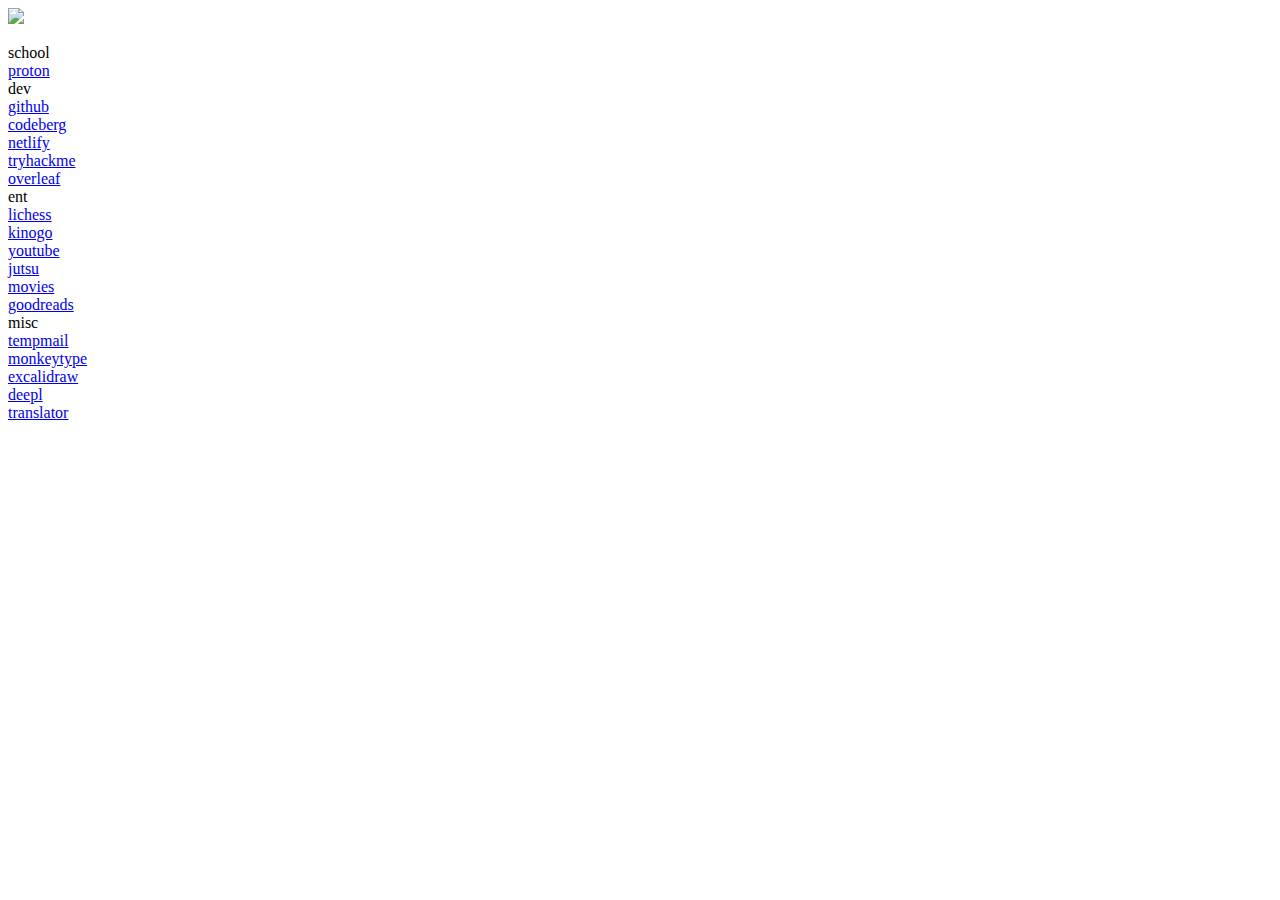
==== home/ghost/gui/firefox/index.html @ c44fe7f5 "variables & remove unsec password usage" ====
<!DOCTYPE html>
<html lang="en">

<head>
    <meta charset="UTF-8">
    <title>New Tab</title>
    <link rel="icon" href="images/arch-logo-od.png" type="image/x-icon">
    <link rel="stylesheet" type="text/css" href="styles.css">
</head>

<body>
    <div class="container">
        <div class="left-container">
            <div class="gif">
                <img src="images/cat.gif" />
            </div>
        </div>

        <div class="right-container">
            <div class="head">
                <p><span id="time"></span></span></p>
            </div>

            <div class="bookmarks">
                <div class="category">
                    <div class="links">
                        <li class="title">school</li>
                        <li><a href="https://proton.me">proton</a></li>
                    </div>
                </div>

                <div class="category">
                    <div class="links">
                        <li class="title">dev</li>
                        <li><a href="https://github.com/">github</a></li>
                        <li><a href="https://codeberg.org">codeberg</a></li>
                        <li><a href="https://www.netlify.com/">netlify</a></li>
                        <li><a href="https://tryhackme.com/login">tryhackme</a></li>
                        <li><a href="https://www.overleaf.com/project">overleaf</a></li>
                    </div>
                </div>

                <div class="category">
                    <div class="links">
                        <li class="title">ent</li>
                        <li><a href="https://lichess.org/">lichess</a></li>
                        <li><a href="https://kinogo.com/">kinogo</a></li>
                        <li><a href="https://youtube.com">youtube</a></li>
                        <li><a href="https://jut.su">jutsu</a></li>
                        <li><a href="https://www.soap2day.ac/">movies</a></li>
                        <li><a href="https://www.goodreads.com/">goodreads</a></li>
                    </div>
                </div>

                <div class="category">
                    <div class="links">
                        <li class="title">misc</li>
                        <li><a href="https://tempmail.email/">tempmail</a></li>
                        <li><a href="https://monkeytype.com/">monkeytype</a></li>
                        <li><a href="https://excalidraw.com/">excalidraw</a></li>
                        <li><a href="https://deepl.com/">deepl</a></li>
                        <li><a href="https://latin-translator.com/">translator</a></li>
                    </div>
                </div>
            </div>
        </div>
    </div>
    <script src="script.js"></script>
</body>

</html>
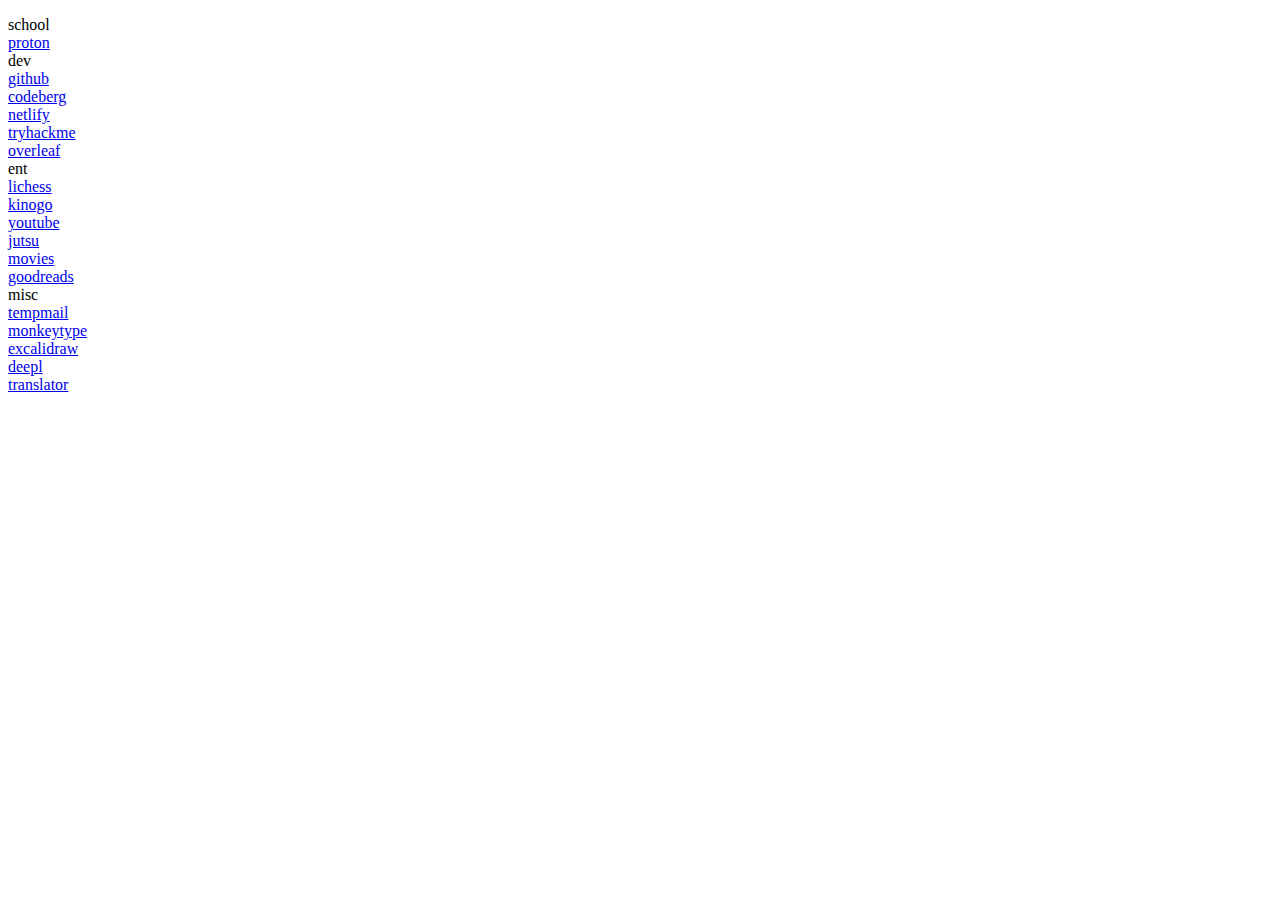
==== commit fc84c97d: "add direnv" ====
--- a/home/ghost/gui/firefox/index.html
+++ b/home/ghost/gui/firefox/index.html
@@ -1,19 +1,9 @@
 <!DOCTYPE html>
 <html lang="en">
-
-<head>
-    <meta charset="UTF-8">
-    <title>New Tab</title>
-    <link rel="icon" href="images/arch-logo-od.png" type="image/x-icon">
-    <link rel="stylesheet" type="text/css" href="styles.css">
-</head>
 
 <body>
     <div class="container">
         <div class="left-container">
-            <div class="gif">
-                <img src="images/cat.gif" />
-            </div>
         </div>
 
         <div class="right-container">
@@ -43,10 +33,10 @@
                 <div class="category">
                     <div class="links">
                         <li class="title">ent</li>
-                        <li><a href="https://lichess.org/">lichess</a></li>
-                        <li><a href="https://kinogo.com/">kinogo</a></li>
-                        <li><a href="https://youtube.com">youtube</a></li>
-                        <li><a href="https://jut.su">jutsu</a></li>
+                        <li><a href="https://www.lichess.org/">lichess</a></li>
+                        <li><a href="https://www.kinogo.com/">kinogo</a></li>
+                        <li><a href="https://www.youtube.com">youtube</a></li>
+                        <li><a href="https://www.jut.su">jutsu</a></li>
                         <li><a href="https://www.soap2day.ac/">movies</a></li>
                         <li><a href="https://www.goodreads.com/">goodreads</a></li>
                     </div>
@@ -65,7 +55,6 @@
             </div>
         </div>
     </div>
-    <script src="script.js"></script>
 </body>
 
 </html>
